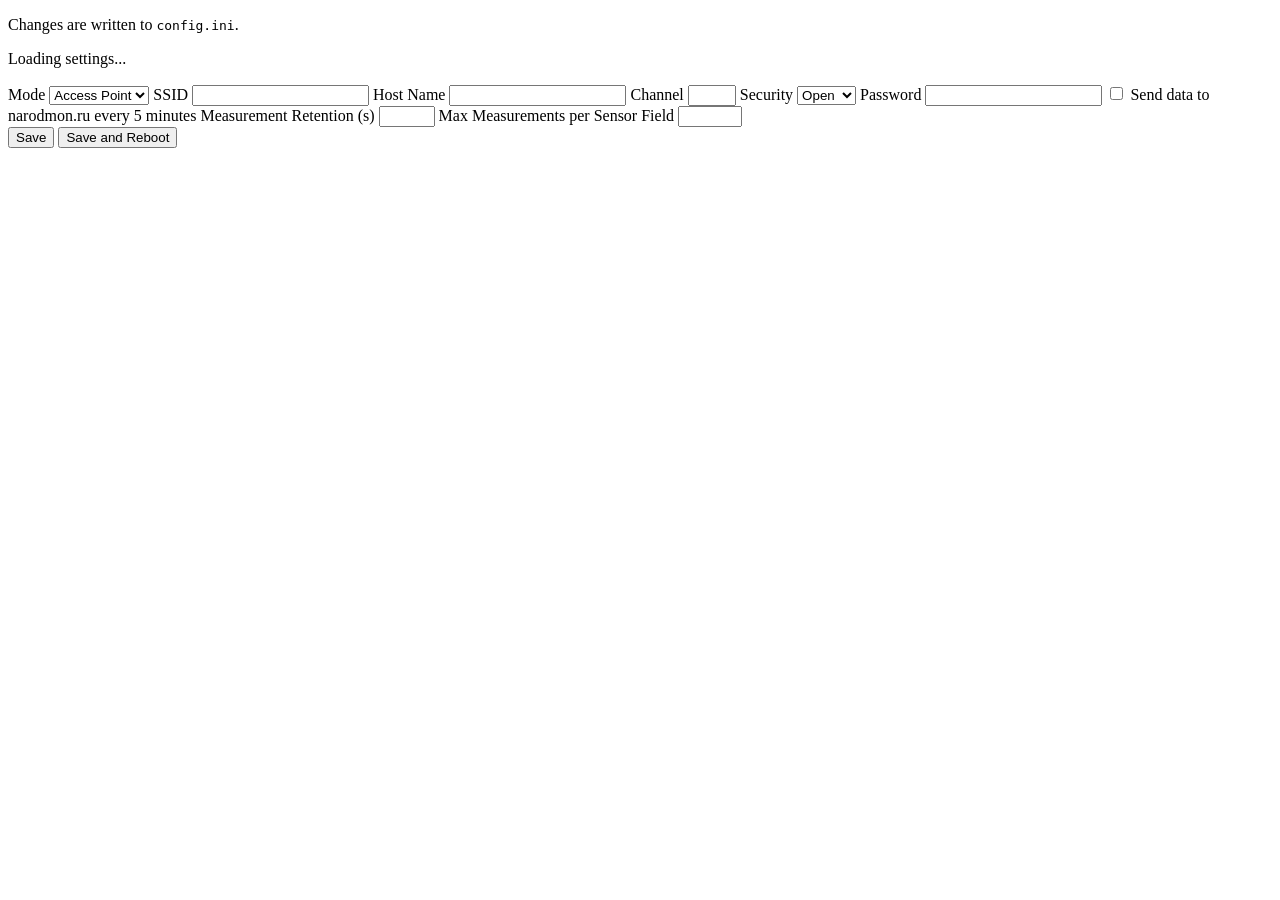
==== html/settings.html @ adede96f "Init commit" ====
<!DOCTYPE html>
<html lang="en">
<head>
    <meta charset="utf-8">
    <meta name="viewport" content="width=device-width, initial-scale=1">
    <title>BLEBridge Settings</title>
    <link rel="stylesheet" href="/style.css">
</head>
<body data-page="settings">
    <main class="narrow">
        <div data-app-header data-title="Settings"></div>

        <section class="card">
            <p class="muted">Changes are written to <code>config.ini</code>.</p>
            <p id="save-status" class="muted">Loading settings...</p>
            <form id="settings-form">
                <label>
                    Mode
                    <select name="mode" id="mode">
                        <option value="ap">Access Point</option>
                        <option value="client">Client</option>
                    </select>
                </label>

                <label>
                    SSID
                    <input type="text" name="ssid" id="ssid" maxlength="32">
                </label>

                <label>
                    Host Name
                    <input type="text" name="hostname" id="hostname" maxlength="63">
                </label>

                <label>
                    Channel
                    <input type="number" name="channel" id="channel" min="1" max="13">
                </label>

                <label>
                    Security
                    <select name="security" id="security">
                        <option value="open">Open</option>
                        <option value="wpa2">WPA2</option>
                    </select>
                </label>

                <label>
                    Password
                    <input type="text" name="password" id="password" maxlength="64">
                </label>

                <label class="inline-check">
                    <input type="checkbox" name="send_narodmon" id="send_narodmon">
                    Send data to narodmon.ru every 5 minutes
                </label>

                <label>
                    Measurement Retention (s)
                    <input type="number" name="measurement_retention_seconds" id="measurement_retention_seconds" min="5" max="600">
                </label>

                <label>
                    Max Measurements per Sensor Field
                    <input type="number" name="measurement_max_count" id="measurement_max_count" min="0" max="1000">
                </label>

                <div class="button-row">
                    <button type="submit" name="reboot" value="0">Save</button>
                    <button type="submit" name="reboot" value="1" class="secondary">Save and Reboot</button>
                </div>
            </form>
        </section>
    </main>

    <script src="/app.js"></script>
    <script>
        async function loadConfig() {
            const response = await fetch('/config.json', { cache: 'no-store' });
            const config = await response.json();

            document.getElementById('mode').value = config.mode || 'ap';
            document.getElementById('ssid').value = config.ssid || '';
            document.getElementById('hostname').value = config.hostname || '';
            document.getElementById('channel').value = config.channel || 3;
            document.getElementById('security').value = config.security || 'open';
            document.getElementById('password').value = config.password || '';
            document.getElementById('send_narodmon').checked = !!config.send_narodmon;
            document.getElementById('measurement_retention_seconds').value = config.measurement_retention_seconds || 300;
            document.getElementById('measurement_max_count').value = config.measurement_max_count || 0;
            document.getElementById('save-status').textContent = config.save_status_valid
                ? config.save_status
                : 'Ready';
        }

        document.getElementById('settings-form').addEventListener('submit', async (event) => {
            event.preventDefault();

            const submitter = event.submitter;
            const form = new FormData(event.target);
            const params = new URLSearchParams(form);
            const status = document.getElementById('save-status');

            if (submitter && submitter.name) {
                params.set(submitter.name, submitter.value);
            }

            status.textContent = params.get('reboot') === '1' ? 'Saving and rebooting...' : 'Saving...';
            try {
                await fetch(`/apply.cgi?${params.toString()}`, { cache: 'no-store' });
                await loadConfig();
            } catch (error) {
                status.textContent = 'Save failed';
            }
        });

        App.initHeader();
        loadConfig().catch(() => {
            document.getElementById('save-status').textContent = 'Failed to load settings';
        });
    </script>
</body>
</html>
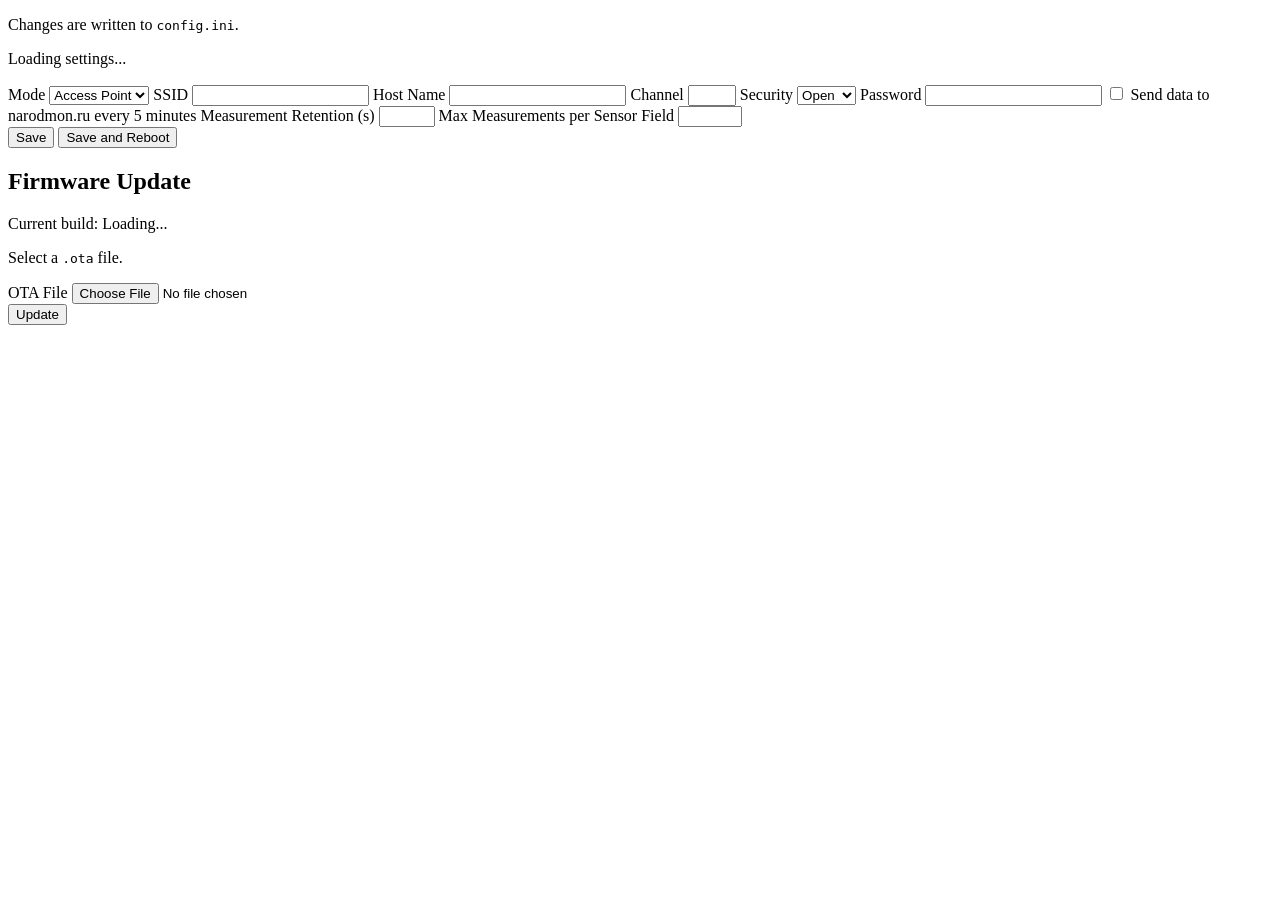
==== commit 44184967: "Bootloader and OTA" ====
--- a/html/settings.html
+++ b/html/settings.html
@@ -71,6 +71,24 @@
                 </div>
             </form>
         </section>
+
+        <section class="card">
+            <div class="section-title">
+                <h2>Firmware Update</h2>
+            </div>
+            <p class="muted">Current build: <span id="firmware-build">Loading...</span></p>
+            <p id="update-status" class="muted">Select a <code>.ota</code> file.</p>
+            <form id="update-form">
+                <label>
+                    OTA File
+                    <input type="file" id="ota-file" accept=".ota">
+                </label>
+
+                <div class="button-row">
+                    <button type="submit">Update</button>
+                </div>
+            </form>
+        </section>
     </main>
 
     <script src="/app.js"></script>
@@ -88,6 +106,8 @@
             document.getElementById('send_narodmon').checked = !!config.send_narodmon;
             document.getElementById('measurement_retention_seconds').value = config.measurement_retention_seconds || 300;
             document.getElementById('measurement_max_count').value = config.measurement_max_count || 0;
+            document.getElementById('firmware-build').textContent =
+                `#${config.build_number || 0}, ${config.build_datetime || 'unknown'}`;
             document.getElementById('save-status').textContent = config.save_status_valid
                 ? config.save_status
                 : 'Ready';
@@ -114,6 +134,57 @@
             }
         });
 
+        document.getElementById('update-form').addEventListener('submit', async (event) => {
+            event.preventDefault();
+
+            const fileInput = document.getElementById('ota-file');
+            const status = document.getElementById('update-status');
+            const file = fileInput.files && fileInput.files[0] ? fileInput.files[0] : null;
+
+            if (!file) {
+                status.textContent = 'Select a .ota file';
+                return;
+            }
+
+            if (!file.name.toLowerCase().endsWith('.ota')) {
+                status.textContent = 'Invalid file extension';
+                return;
+            }
+
+            status.textContent = 'Uploading firmware...';
+            try {
+                const chunkSize = 4096;
+                for (let offset = 0; offset < file.size; offset += chunkSize) {
+                    const chunk = file.slice(offset, Math.min(offset + chunkSize, file.size));
+                    const response = await fetch(`/update?offset=${offset}&total=${file.size}`, {
+                        method: 'POST',
+                        headers: {
+                            'Content-Type': 'application/octet-stream'
+                        },
+                        body: chunk,
+                        cache: 'no-store'
+                    });
+                    await response.text();
+
+                    const progress = Math.min(100, Math.floor(((offset + chunk.size) * 100) / file.size));
+                    status.textContent = `Uploading firmware... ${progress}%`;
+
+                    const configResponse = await fetch('/config.json', { cache: 'no-store' });
+                    const config = await configResponse.json();
+                    if (config.save_status_valid && config.save_status.startsWith('Update failed')) {
+                        document.getElementById('save-status').textContent = config.save_status;
+                        status.textContent = config.save_status;
+                        return;
+                    }
+                }
+
+                await loadConfig();
+                status.textContent = document.getElementById('save-status').textContent;
+            } catch (error) {
+                status.textContent = 'Firmware upload failed';
+            }
+        });
+
         App.initHeader();
         loadConfig().catch(() => {
             document.getElementById('save-status').textContent = 'Failed to load settings';
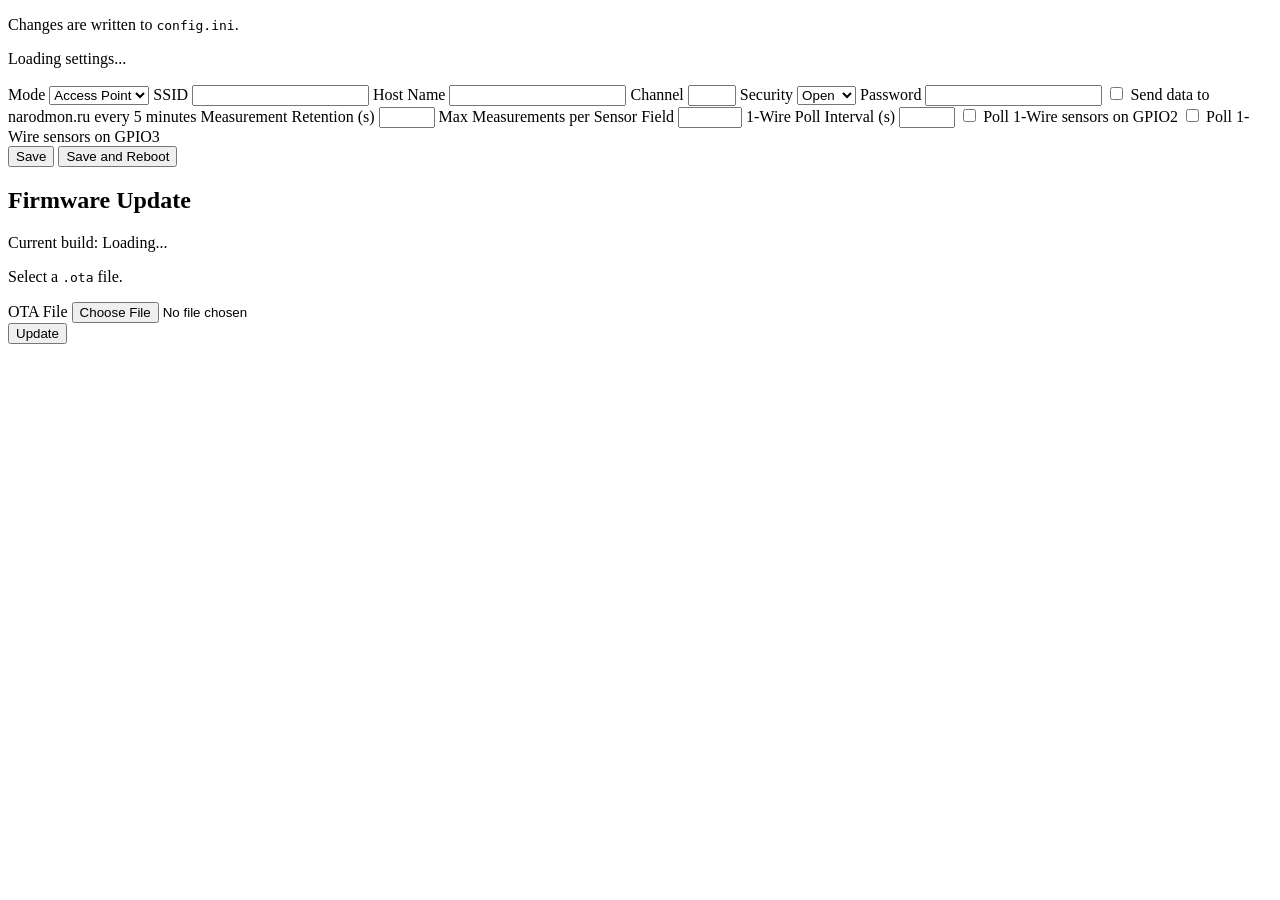
==== commit 4af1f033: "1-wire DS18B20 basic support on GPIO2, GPIO3" ====
--- a/html/settings.html
+++ b/html/settings.html
@@ -65,6 +65,21 @@
                     <input type="number" name="measurement_max_count" id="measurement_max_count" min="0" max="1000">
                 </label>
 
+                <label>
+                    1-Wire Poll Interval (s)
+                    <input type="number" name="onewire_poll_interval_seconds" id="onewire_poll_interval_seconds" min="5" max="300">
+                </label>
+
+                <label class="inline-check">
+                    <input type="checkbox" name="onewire_gpio2_enabled" id="onewire_gpio2_enabled">
+                    Poll 1-Wire sensors on GPIO2
+                </label>
+
+                <label class="inline-check">
+                    <input type="checkbox" name="onewire_gpio3_enabled" id="onewire_gpio3_enabled">
+                    Poll 1-Wire sensors on GPIO3
+                </label>
+
                 <div class="button-row">
                     <button type="submit" name="reboot" value="0">Save</button>
                     <button type="submit" name="reboot" value="1" class="secondary">Save and Reboot</button>
@@ -106,6 +121,9 @@
             document.getElementById('send_narodmon').checked = !!config.send_narodmon;
             document.getElementById('measurement_retention_seconds').value = config.measurement_retention_seconds || 300;
             document.getElementById('measurement_max_count').value = config.measurement_max_count || 0;
+            document.getElementById('onewire_poll_interval_seconds').value = config.onewire_poll_interval_seconds || 30;
+            document.getElementById('onewire_gpio2_enabled').checked = !!config.onewire_gpio2_enabled;
+            document.getElementById('onewire_gpio3_enabled').checked = !!config.onewire_gpio3_enabled;
             document.getElementById('firmware-build').textContent =
                 `#${config.build_number || 0}, ${config.build_datetime || 'unknown'}`;
             document.getElementById('save-status').textContent = config.save_status_valid
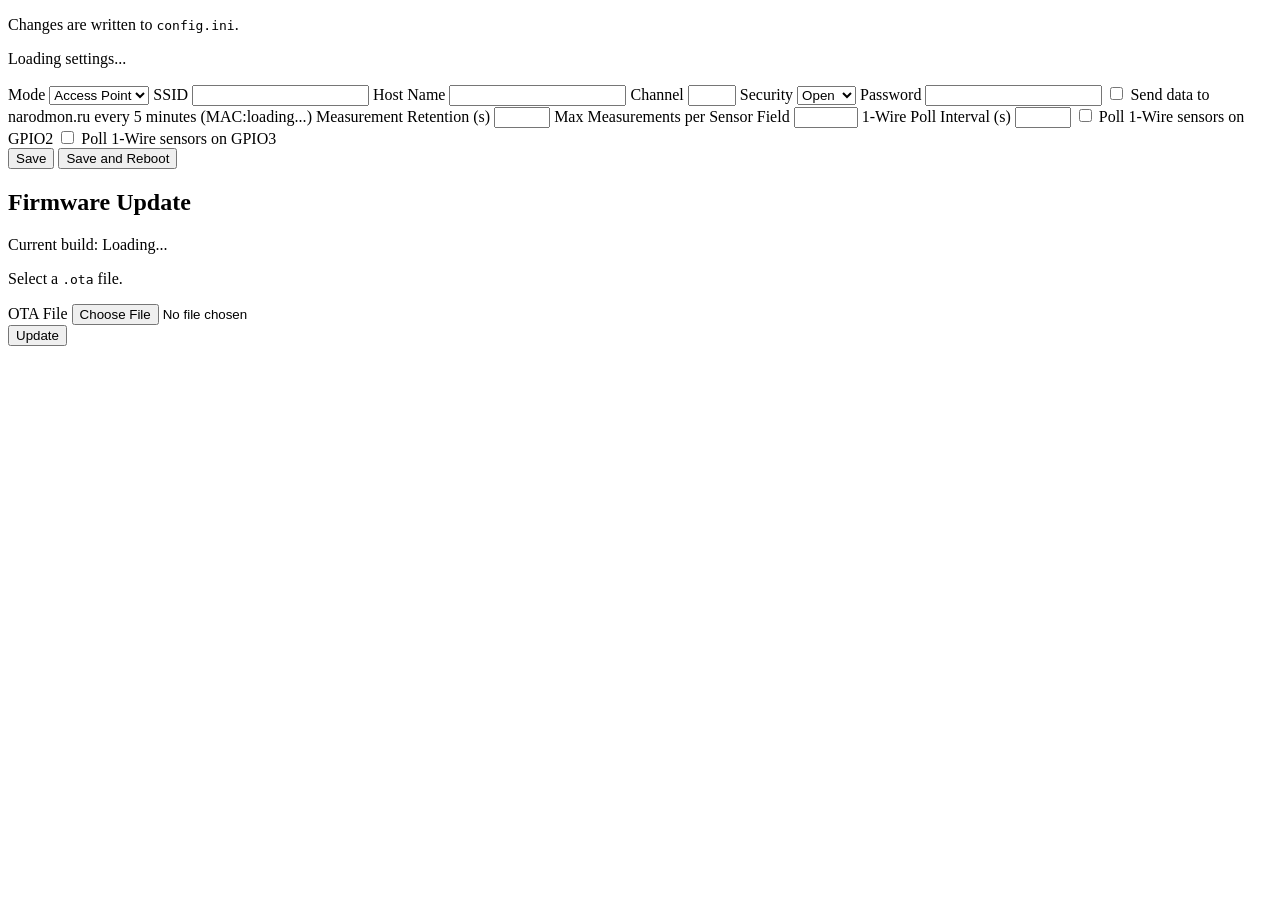
==== commit f292e047: "Bugfix: narodmon mac" ====
--- a/html/settings.html
+++ b/html/settings.html
@@ -52,7 +52,7 @@
 
                 <label class="inline-check">
                     <input type="checkbox" name="send_narodmon" id="send_narodmon">
-                    Send data to narodmon.ru every 5 minutes
+                    <span>Send data to narodmon.ru every 5 minutes (MAC:<span id="narodmon-device-id">loading...</span>)</span>
                 </label>
 
                 <label>
@@ -119,6 +119,7 @@
             document.getElementById('security').value = config.security || 'open';
             document.getElementById('password').value = config.password || '';
             document.getElementById('send_narodmon').checked = !!config.send_narodmon;
+            document.getElementById('narodmon-device-id').textContent = config.narodmon_device_id || 'unknown';
             document.getElementById('measurement_retention_seconds').value = config.measurement_retention_seconds || 300;
             document.getElementById('measurement_max_count').value = config.measurement_max_count || 0;
             document.getElementById('onewire_poll_interval_seconds').value = config.onewire_poll_interval_seconds || 30;
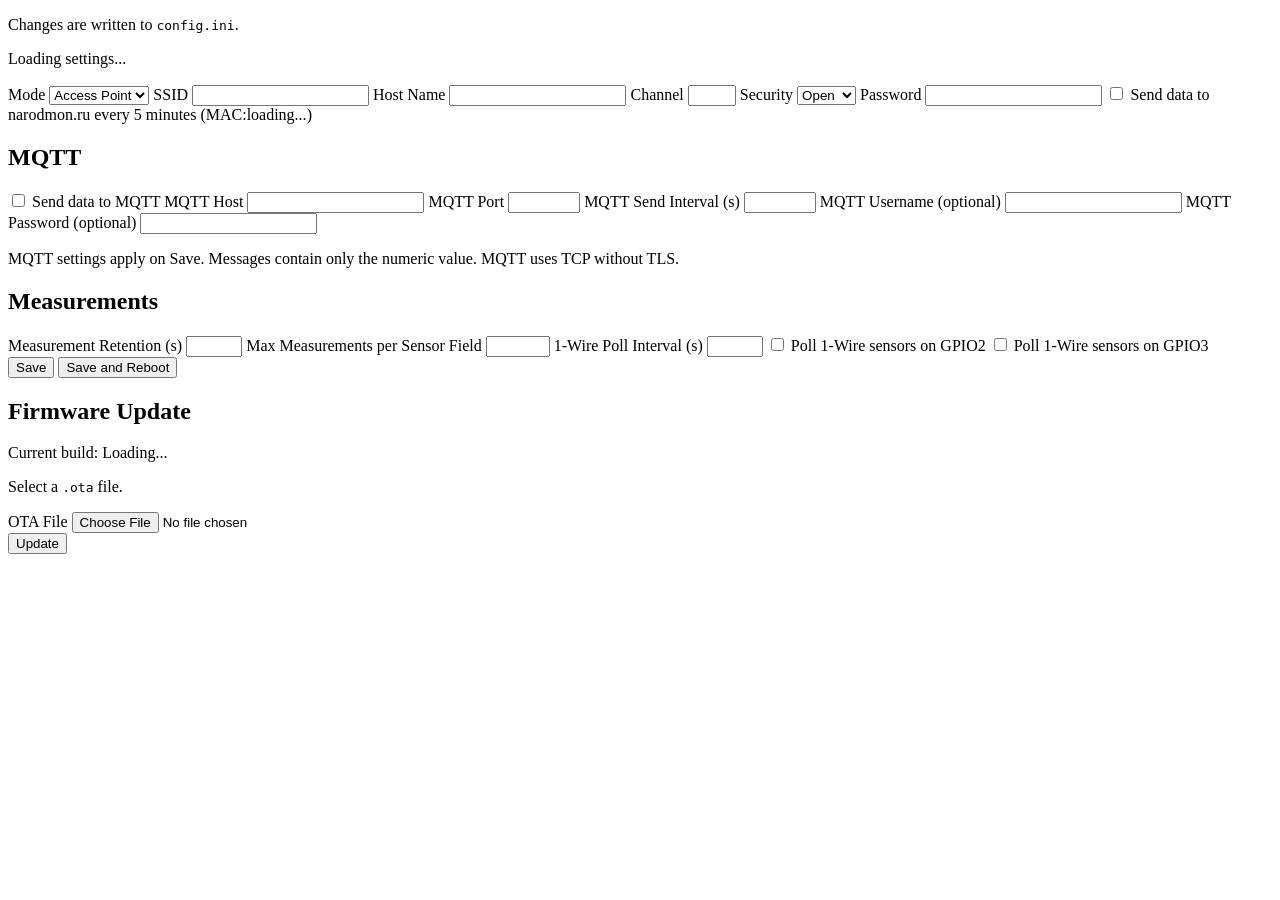
==== commit bfbc4beb: "MQTT sending" ====
--- a/html/settings.html
+++ b/html/settings.html
@@ -55,6 +55,34 @@
                     <span>Send data to narodmon.ru every 5 minutes (MAC:<span id="narodmon-device-id">loading...</span>)</span>
                 </label>
 
+                <h2>MQTT</h2>
+                <label class="inline-check">
+                    <input type="checkbox" name="mqtt_enabled" id="mqtt_enabled">
+                    Send data to MQTT
+                </label>
+                <label>
+                    MQTT Host
+                    <input type="text" name="mqtt_host" id="mqtt_host" maxlength="253">
+                </label>
+                <label>
+                    MQTT Port
+                    <input type="number" name="mqtt_port" id="mqtt_port" min="1" max="65535" required>
+                </label>
+                <label>
+                    MQTT Send Interval (s)
+                    <input type="number" name="mqtt_interval_seconds" id="mqtt_interval_seconds" min="5" max="86400" required>
+                </label>
+                <label>
+                    MQTT Username (optional)
+                    <input type="text" name="mqtt_username" id="mqtt_username" maxlength="64">
+                </label>
+                <label>
+                    MQTT Password (optional)
+                    <input type="text" name="mqtt_password" id="mqtt_password" maxlength="64">
+                </label>
+                <p class="muted">MQTT settings apply on Save. Messages contain only the numeric value. MQTT uses TCP without TLS.</p>
+
+                <h2>Measurements</h2>
                 <label>
                     Measurement Retention (s)
                     <input type="number" name="measurement_retention_seconds" id="measurement_retention_seconds" min="5" max="600">
@@ -119,6 +147,12 @@
             document.getElementById('security').value = config.security || 'open';
             document.getElementById('password').value = config.password || '';
             document.getElementById('send_narodmon').checked = !!config.send_narodmon;
+            document.getElementById('mqtt_enabled').checked = !!config.mqtt_enabled;
+            document.getElementById('mqtt_host').value = config.mqtt_host || '';
+            document.getElementById('mqtt_port').value = config.mqtt_port || 1883;
+            document.getElementById('mqtt_interval_seconds').value = config.mqtt_interval_seconds || 60;
+            document.getElementById('mqtt_username').value = config.mqtt_username || '';
+            document.getElementById('mqtt_password').value = config.mqtt_password || '';
             document.getElementById('narodmon-device-id').textContent = config.narodmon_device_id || 'unknown';
             document.getElementById('measurement_retention_seconds').value = config.measurement_retention_seconds || 300;
             document.getElementById('measurement_max_count').value = config.measurement_max_count || 0;
